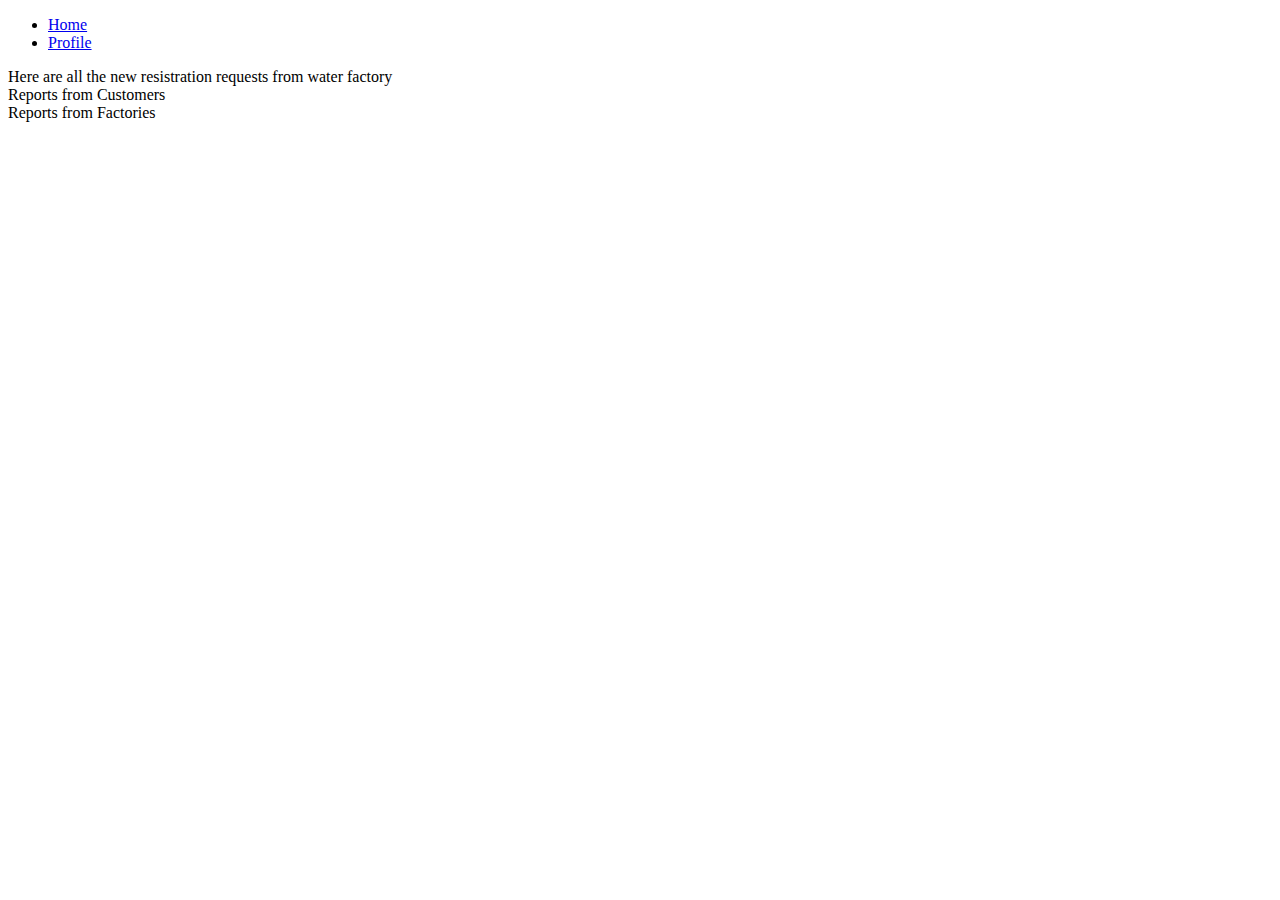
==== HTML/adminHome.html @ 0dccd1f2 "Initial commit with project files" ====
<!DOCTYPE html>
<html lang="en">
<head>
  <meta charset="UTF-8">
  <meta name="viewport" content="width=device-width, initial-scale=1.0">
  <title>Admin Page</title>
</head>

<body>

  <nav>
    <ul>
      <li> <a href="index.html">Home</a> </li>
      <li> <a href="adminProfile.html">Profile</a> </li>


    </ul>
  </nav>
  <div>
    Here are all the new resistration requests from water factory
  </div>

  <div>
    Reports from Customers 
  </div>

  <div>
    Reports from Factories
  </div>
</body>
</html>
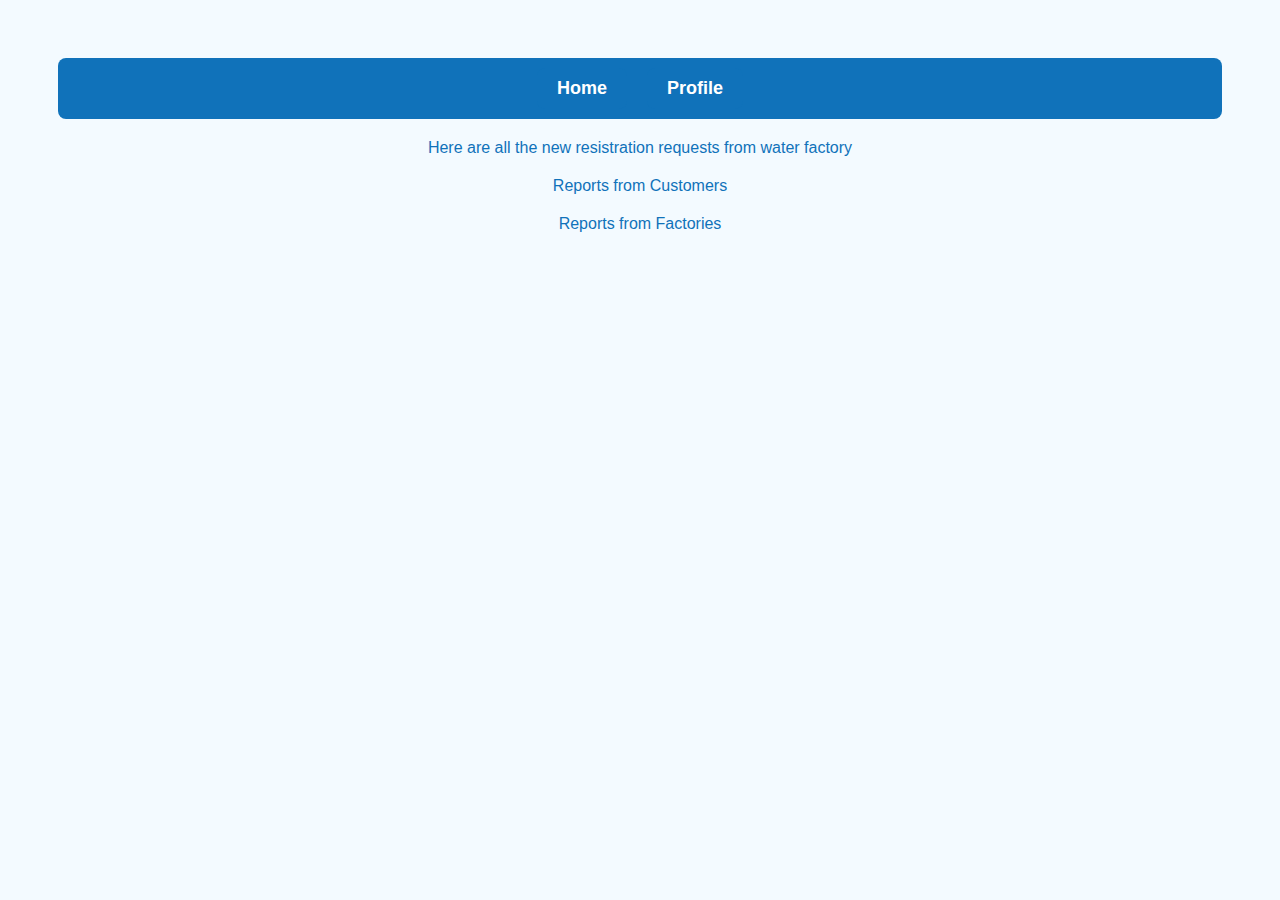
==== commit 7396e1ce: "CSS and a few changes" ====
--- a/HTML/adminHome.html
+++ b/HTML/adminHome.html
@@ -4,6 +4,8 @@
   <meta charset="UTF-8">
   <meta name="viewport" content="width=device-width, initial-scale=1.0">
   <title>Admin Page</title>
+  <link rel="stylesheet" href="../CSS/styles.css">
+
 </head>
 
 <body>
--- a/CSS/styles.css
+++ b/CSS/styles.css
@@ -0,0 +1,123 @@
+/* General Styles */
+body {
+  font-family: Arial, sans-serif;
+  background-color: #F3FAFF;
+  color: #1072BA;
+  text-align: center;
+  padding: 50px;
+}
+
+a {
+  display: inline-block;
+  text-decoration: none;
+  font-size: 18px;
+  font-weight: bold;
+  color: white;
+  background-color: #1072BA;
+  padding: 12px 20px;
+  border-radius: 8px;
+  transition: background-color 0.3s ease-in-out, opacity 0.3s ease-in-out;
+}
+
+a:hover {
+  background-color: rgba(16, 114, 186, 0.5); /* Transparent blue */
+  opacity: 0.8; /* Slight fade effect */
+}
+
+
+/* Navigation Bar */
+nav ul {
+  list-style: none;
+  padding: 0;
+  margin: 0;
+  background-color: #1072BA;
+  overflow: hidden;
+  display: flex;
+  justify-content: center;
+  gap: 20px;
+  padding: 10px 0;
+  border-radius: 8px;
+}
+
+nav ul li {
+  display: inline;
+}
+
+nav ul li a {
+  text-decoration: none;
+  font-size: 18px;
+  font-weight: bold;
+  color: white;
+  padding: 10px 20px;
+  transition: background 0.3s ease-in-out;
+}
+
+nav ul li a:hover {
+  background-color: rgba(16, 114, 186, 0.5); /* Transparent effect */
+  border-radius: 5px;
+}
+
+/* Form Styles */
+form {
+  background: white;
+  padding: 30px;
+  border-radius: 10px;
+  box-shadow: 0 0 10px rgba(0, 0, 0, 0.1);
+  width: 300px;
+  margin: 20px auto;
+  text-align: left;
+}
+
+label {
+  font-size: 16px;
+  font-weight: bold;
+  color: #1072BA;
+  display: block;
+  margin-bottom: 5px;
+}
+
+input {
+  width: 100%;
+  padding: 10px;
+  margin-bottom: 15px;
+  border: 1px solid #1072BA;
+  border-radius: 5px;
+  font-size: 16px;
+}
+
+button {
+  display: block;
+  width: 100%;
+  background-color: #1072BA;
+  color: white;
+  border: none;
+  padding: 12px;
+  font-size: 18px;
+  border-radius: 8px;
+  cursor: pointer;
+  transition: background 0.3s ease-in-out, opacity 0.3s ease-in-out;
+}
+
+button:hover {
+  background-color: rgba(16, 114, 186, 0.5);
+  opacity: 0.8;
+}
+
+/* Register link */
+div {
+  margin-top: 20px;
+  font-size: 16px;
+  color: #1072BA;
+}
+
+div a {
+  background: none;
+  color: #1072BA;
+  font-weight: normal;
+  text-decoration: underline;
+  padding: 0;
+}
+
+div a:hover {
+  color: #085A9B;
+}
